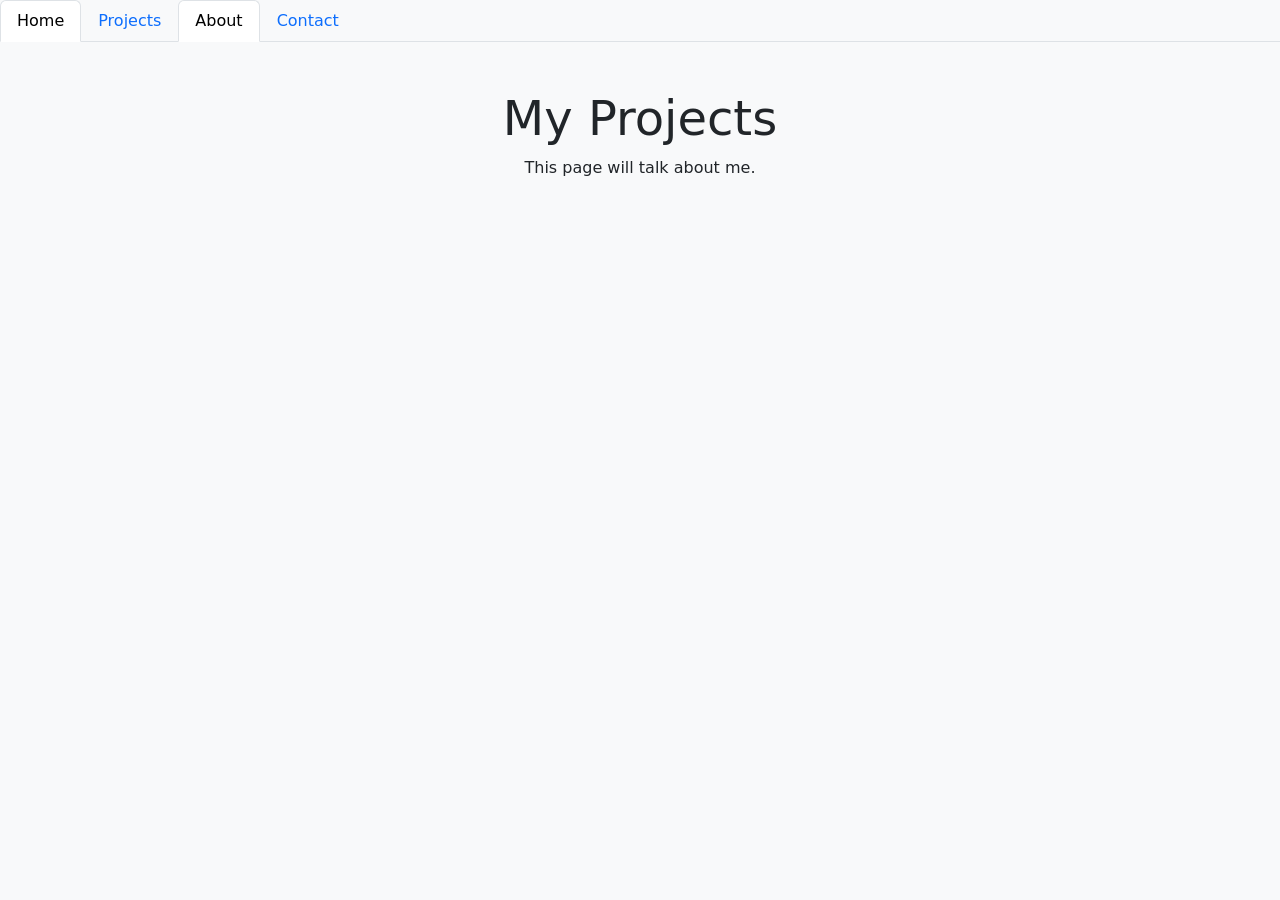
==== about.html @ b2edde2a "Relates to #3. Pages created for each of the tabs." ====
<!DOCTYPE html>
<html lang="en">
<head>
  <meta charset="UTF-8" />
  <meta name="viewport" content="width=device-width, initial-scale=1" />
  <title>Projects - Tim Palacios</title>
  <link href="https://cdn.jsdelivr.net/npm/bootstrap@5.3.3/dist/css/bootstrap.min.css" rel="stylesheet" />
  <link rel="stylesheet" href="styles.css" />
</head>
<body>
<ul class="nav nav-tabs">
  <li class="nav-item">
    <a class="nav-link active" aria-current="page" href="index.html">Home</a>
  </li>
  <li class="nav-item">
    <a class="nav-link" href="projects.html">Projects</a>
  </li>
  <li class="nav-item">
    <a class="nav-link active" aria-current="page" href="about.html">About</a>
  </li>
  <li class="nav-item">
    <a class="nav-link" href="contact.html">Contact</a>
  </li>
</ul>

<div class="container mt-5">
  <h1 class="display-5 text-center">My Projects</h1>
  <p class="text-center">This page will talk about me.</p>
</div>

<script src="https://cdn.jsdelivr.net/npm/bootstrap@5.3.3/dist/js/bootstrap.bundle.min.js"></script>
<script src="scripts.js"></script>
</body>
</html>
---- styles.css ----
body {
    background-color: #f8f9fa; /* light gray background */
}
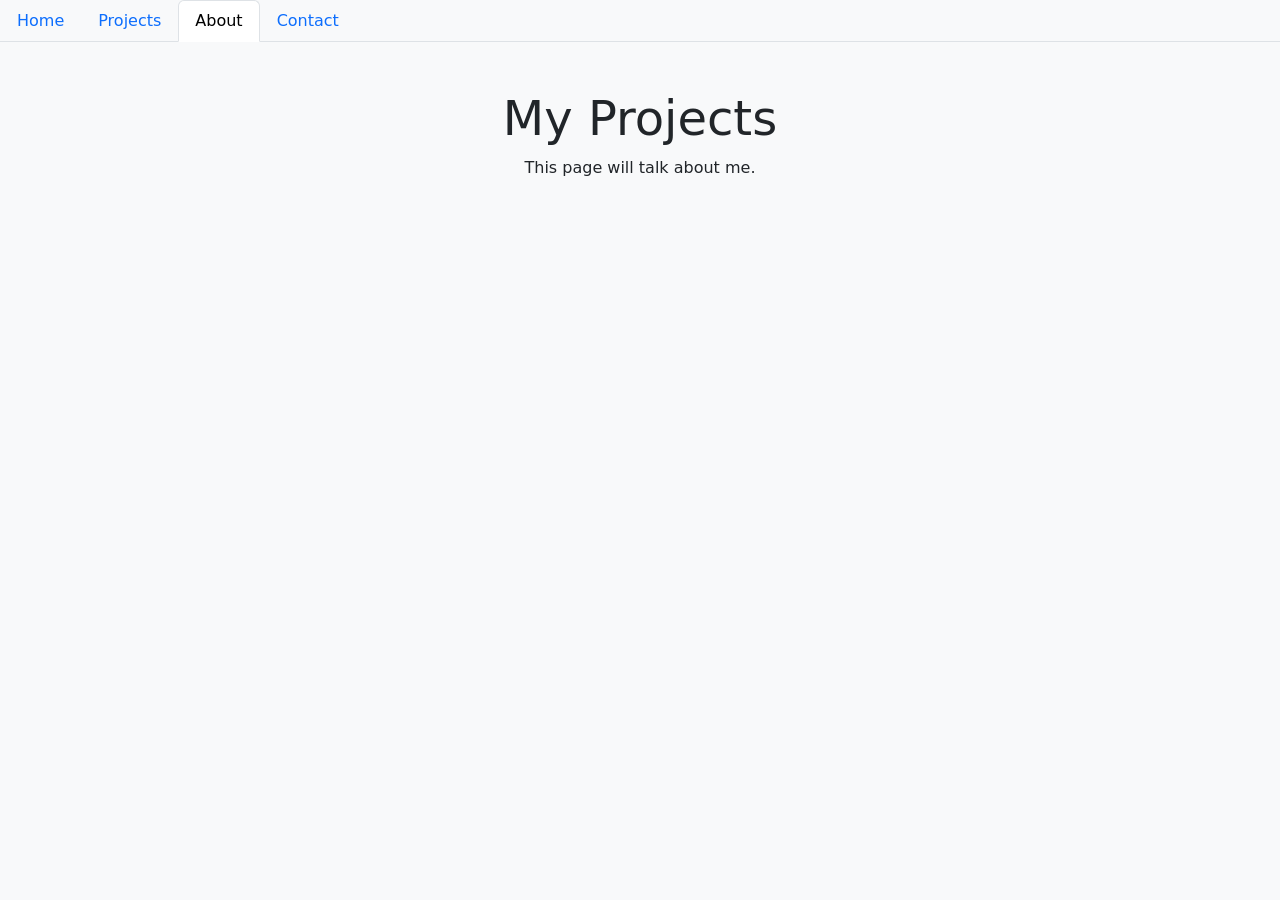
==== commit 22a323dd: "Relates to #3. Needed to set the addresses to each page for the tabs." ====
--- a/about.html
+++ b/about.html
@@ -10,7 +10,7 @@
 <body>
 <ul class="nav nav-tabs">
   <li class="nav-item">
-    <a class="nav-link active" aria-current="page" href="index.html">Home</a>
+    <a class="nav-link" href="index.html">Home</a>
   </li>
   <li class="nav-item">
     <a class="nav-link" href="projects.html">Projects</a>
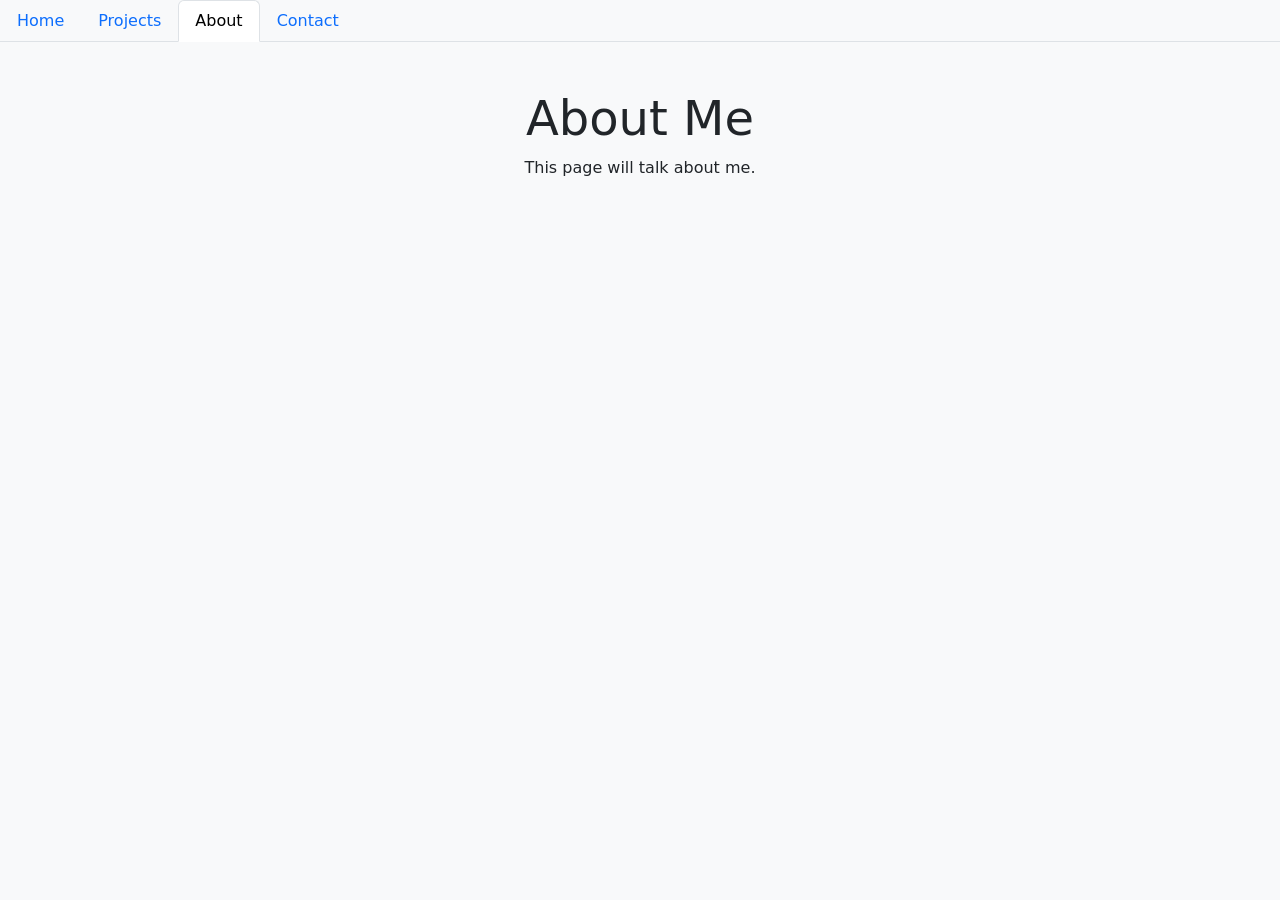
==== commit e49c4a1d: "Relates to #3. Page headings edited." ====
--- a/about.html
+++ b/about.html
@@ -24,7 +24,7 @@
 </ul>
 
 <div class="container mt-5">
-  <h1 class="display-5 text-center">My Projects</h1>
+  <h1 class="display-5 text-center">About Me</h1>
   <p class="text-center">This page will talk about me.</p>
 </div>
 
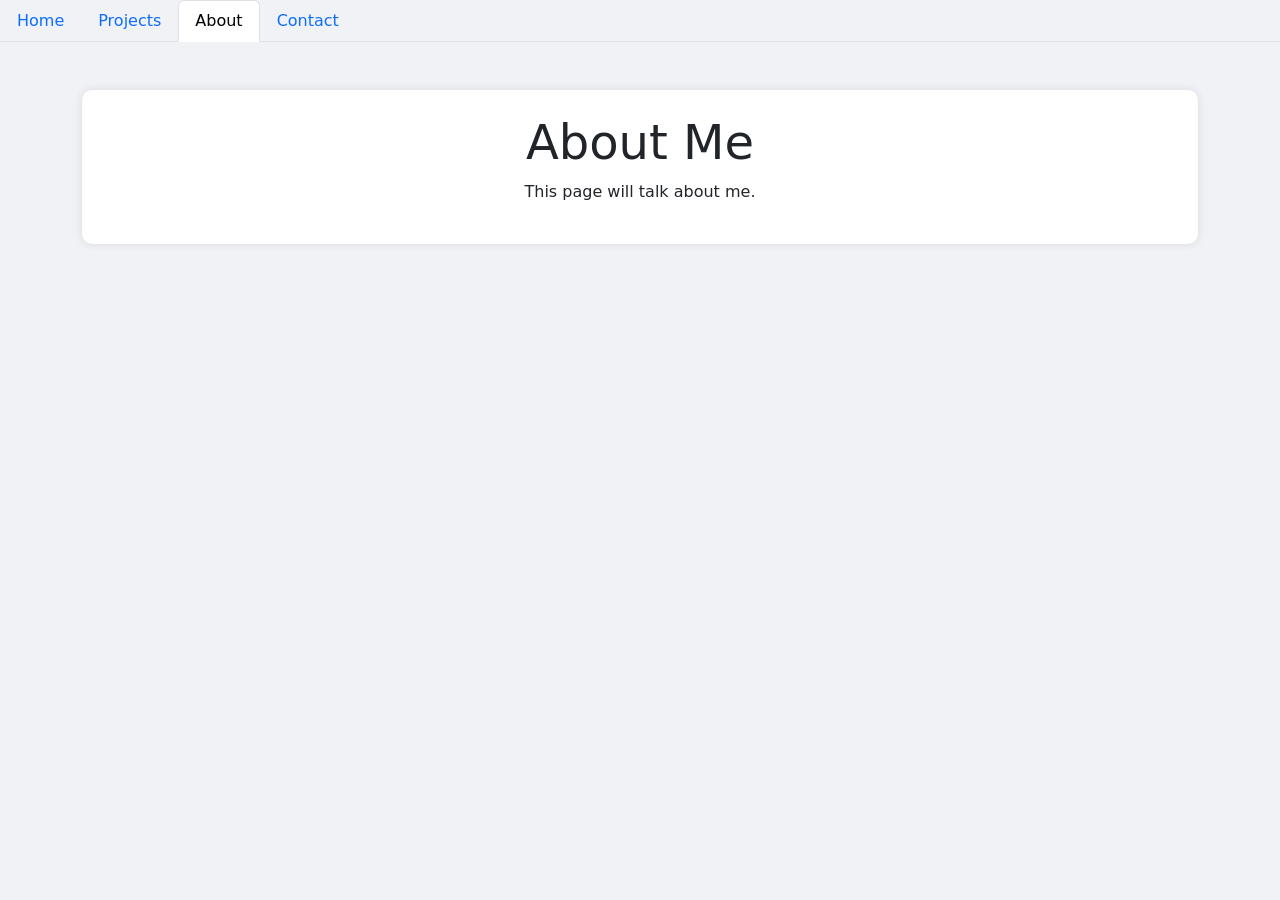
==== commit 2b1b11ce: "Relates to #3. Added centered middle section for main content." ====
--- a/about.html
+++ b/about.html
@@ -24,8 +24,10 @@
 </ul>
 
 <div class="container mt-5">
-  <h1 class="display-5 text-center">About Me</h1>
-  <p class="text-center">This page will talk about me.</p>
+  <div class="content-box p-4">
+    <h1 class="display-5 text-center">About Me</h1>
+    <p class="text-center">This page will talk about me.</p>
+  </div>
 </div>
 
 <script src="https://cdn.jsdelivr.net/npm/bootstrap@5.3.3/dist/js/bootstrap.bundle.min.js"></script>
--- a/styles.css
+++ b/styles.css
@@ -1,3 +1,9 @@
 body {
-    background-color: #f8f9fa; /* light gray background */
+    background-color: #f0f2f5; /* Light overall background */
 }
+
+.content-box {
+    background-color: white;         /* Or #ffffff or any color */
+    border-radius: 10px;
+    box-shadow: 0 0 10px rgba(0, 0, 0, 0.1);
+}
